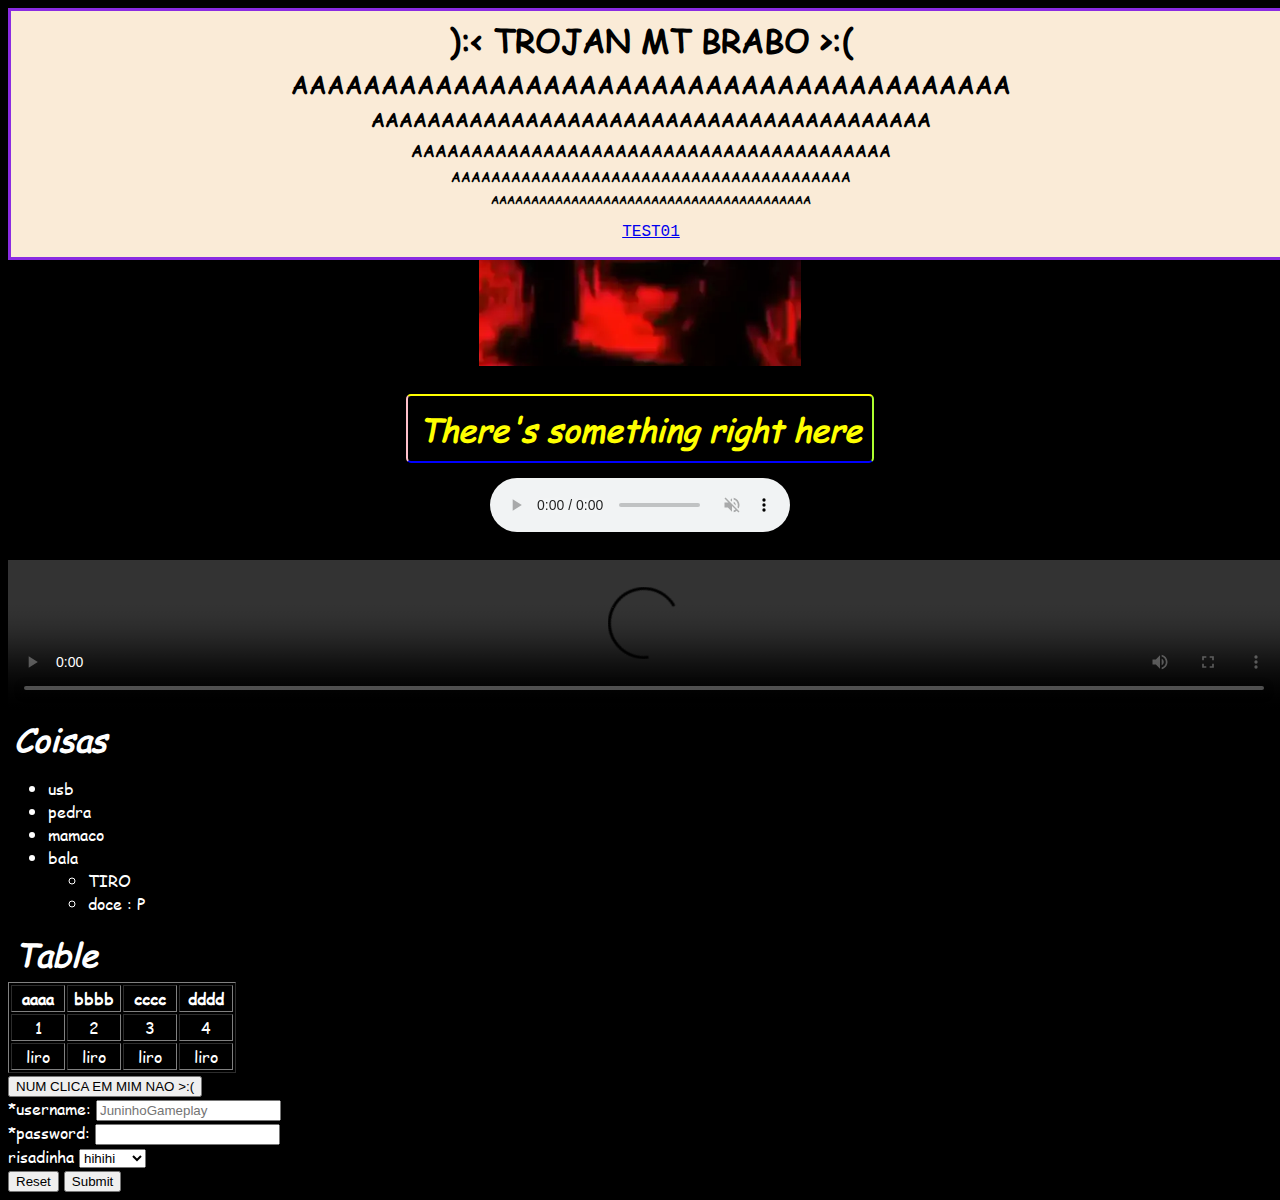
==== test000/index.html @ de07fa57 "Uploading old folder" ====
<!DOCTYPE html>
<html lang="pt-br">
    <meta charset="UTF-8">
    <head>
        <link rel="icon" href="/web/test/images/vittoNewIconBig255.png">
        <title>EU VOU TOMAR UM TACACA</title>
        <link rel="stylesheet" href="styles/style.css">
    </head>
    <body>
        <header>
            <h1>):< TROJAN MT BRABO >:(</h1>
            <h2>AAAAAAAAAAAAAAAAAAAAAAAAAAAAAAAAAAAAAAAA</h2>
            <h3>AAAAAAAAAAAAAAAAAAAAAAAAAAAAAAAAAAAAAAAA</h3>
            <h4>AAAAAAAAAAAAAAAAAAAAAAAAAAAAAAAAAAAAAAAA</h4>
            <h5>AAAAAAAAAAAAAAAAAAAAAAAAAAAAAAAAAAAAAAAA</h5>
            <h6>AAAAAAAAAAAAAAAAAAAAAAAAAAAAAAAAAAAAAAAA</h6>
            <a href="test01.html"><pre>TEST01</pre></a>
        </header>

        <hr>

        <i><small><b>
            <div id="lyrics">
                <p id="musicLyrics">Dançar 💃</p>
                <p id="musicLyrics">Curtir 😆</p>
                <p id="musicLyrics">Ficar de boa 💆‍♀️</p>
            </div>
        </b></small></i>
        <!-- perulelum 😊-->
        
        
        <a href="https://www.youtube.com/shorts/EV9w06yamEY?feature=share" 
            title="AAAAAAAAAAAAAAAAAAAAAAAA" target="_blank">
            <div id="joelmaImg">
                <img src="images/boaaaA.png" width="322" height="322"alt="monalisa himself">
            </div>
        </a>

        <br>
        
        <p id="musicName" class="title">
            <b>There's something right here</b>
        </p>

        <div id="audioPlayer">
            <audio controls autoplay muted loop src="sounds/there's something right here.wav"></audio>
        </div>
        <br>

        <video src="video/,_,.mp4" controls></video>
       
        <h5 class="title">Coisas</h5>
        <ul>
            <li>usb</li>
            <li>pedra</li>
            <li>mamaco</li>
            <li>bala</li>
                <ul>
                    <li>TIRO</li>
                    <li>doce : P</li>
                </ul>
        </ul>
        
        <h3 class="title">Table</h3>
        <table border="1">
            <tr align="center">
                <th width="50">aaaa</th>
                <th width="50">bbbb</th>
                <th width="50">cccc</th>
                <th width="50">dddd</th>
            </tr>
            <tr align="center">
                <td>1</td>
                <td>2</td>
                <td>3</td>
                <td>4</td>
            </tr>
            <tr align="center">
                <td>liro</td>
                <td>liro</td>
                <td>liro</td>
                <td>liro</td>
            </tr>
        </table>
        
        <a href="https://www.youtube.com/shorts/EV9w06yamEY?feature=share" target="_blank">
        <button>NUM CLICA EM MIM NAO >:(</button>
        </a>
        

        <form action="index.php" method="post" enctype="multipart/form-data">

            <label for="username">*username:</label>
            <input type="text" id="username" placeholder="JuninhoGameplay" required>
            <br>

            <label for="password">*password:</label>
            <input type="password" id="password" required>
            <br>

            <label for="risadinha">risadinha</label>
            <select id="risadinha">
                <option value="hihihi">hihihi</option>
                <option value="hahaha">hahaha</option>
                <option value="hehehe">hehehe</option>
            </select>
            <br>
            
            <input type="reset">
            <input type="submit">



        </form>


    </body>
</html>
---- test000/styles/style.css ----
@font-face {
    src: url(fonts/ComicSansMS3.ttf);
    font-family: ComicSans;
}

body{
    background-color: black;
    color: white;
    font-family: ComicSans;
    font-size: 16px;
}

header{
    text-align: center;
    color: black;
    background-color: antiquewhite;

    border: 3px solid blueviolet;
    border-radius
    border-radius: 16px;

    width: 100vw;

    margin: auto;
    position: fixed;
    left: c;
}

h1, h2, h3, h4, h5, h6{
    margin: 6px;
}

p{
    color: rgb(255, 0, 43);
    border-bottom: 2px solid blue;
    border-top: 2px solid yellow;
    border-right: 2px solid greenyellow;
    border-left: 2px solid pink; 
    border-radius: 5px;
}



video{
    width: 100vw;
    max-width: 1280px;
    margin: auto;
    display: block;
}


#musicName{
    color: yellow;
    width:fit-content;
    height: fit-content;
    margin: auto;
    padding: 10px;
}

#joelmaImg{
    width:fit-content;
    height: fit-content;
    margin: auto;
}

#audioPlayer{
    width: fit-content;
    height: fit-content;
    margin: auto;
    margin-top: 15px;
}

#lyrics{
    width: fit-content;
    height: fit-content;
    margin: auto;
    margin-bottom: 8px;
}

#musicLyrics{
    display: inline;
}


.title{
    font-style: italic;
    font-size: 32px;
}
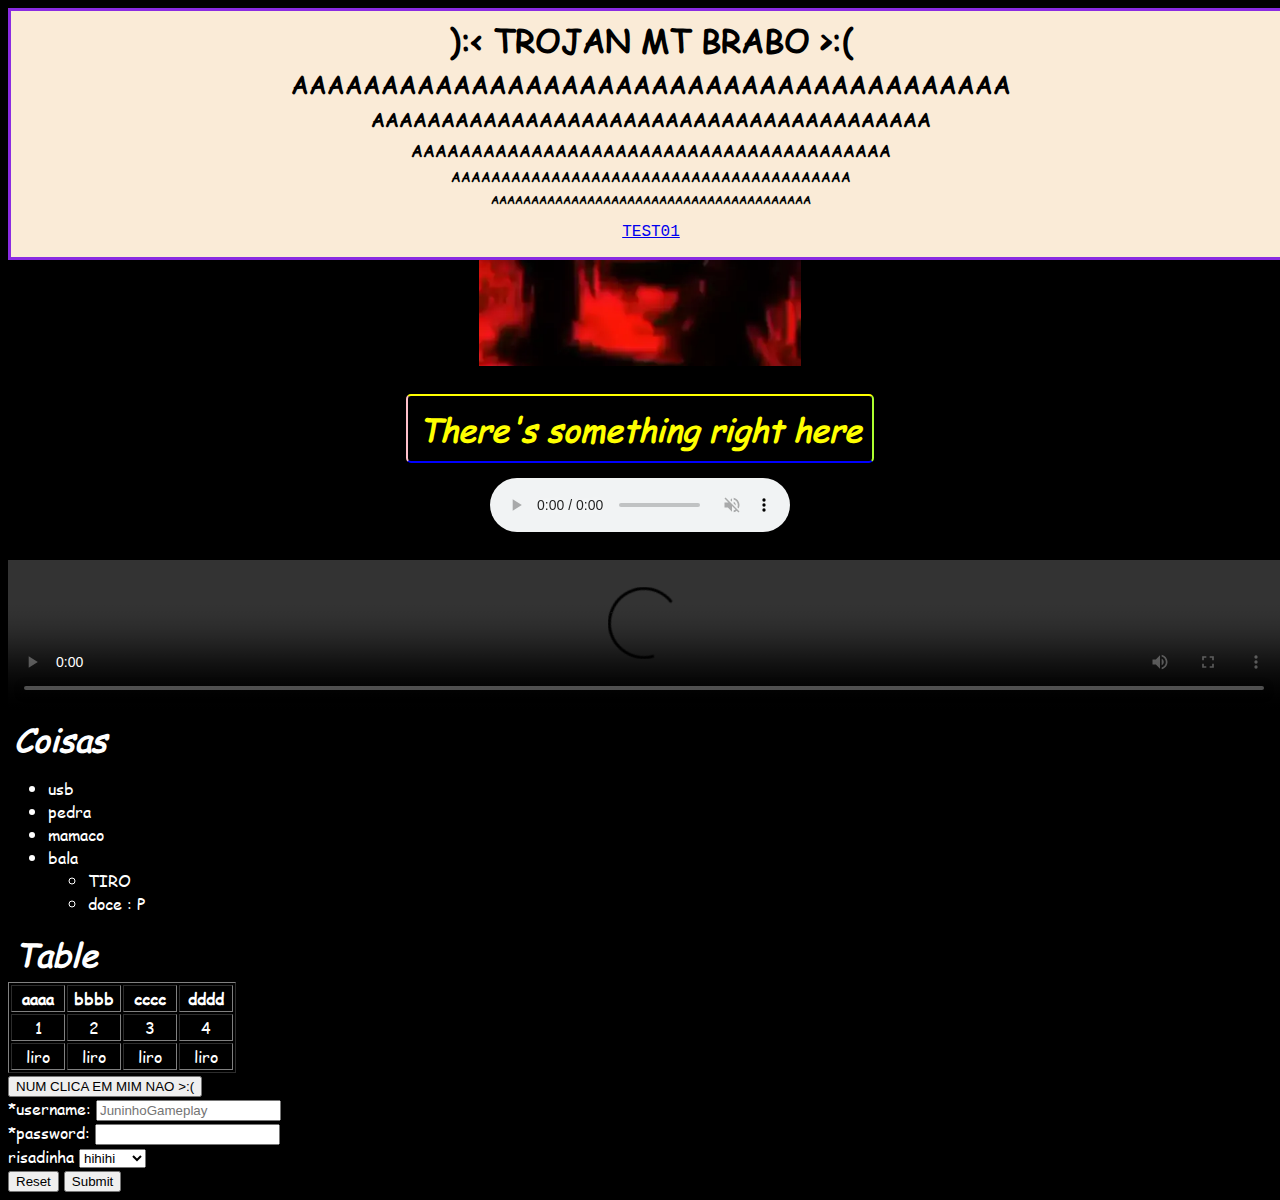
==== commit f9df14e1: "Update link to test000 in index.html" ====
--- a/test000/index.html
+++ b/test000/index.html
@@ -14,7 +14,7 @@
             <h4>AAAAAAAAAAAAAAAAAAAAAAAAAAAAAAAAAAAAAAAA</h4>
             <h5>AAAAAAAAAAAAAAAAAAAAAAAAAAAAAAAAAAAAAAAA</h5>
             <h6>AAAAAAAAAAAAAAAAAAAAAAAAAAAAAAAAAAAAAAAA</h6>
-            <a href="test01.html"><pre>TEST01</pre></a>
+            <a href="test000.html"><pre>TEST01</pre></a>
         </header>
 
         <hr>
@@ -115,4 +115,4 @@
 
 
     </body>
-</html>+</html>
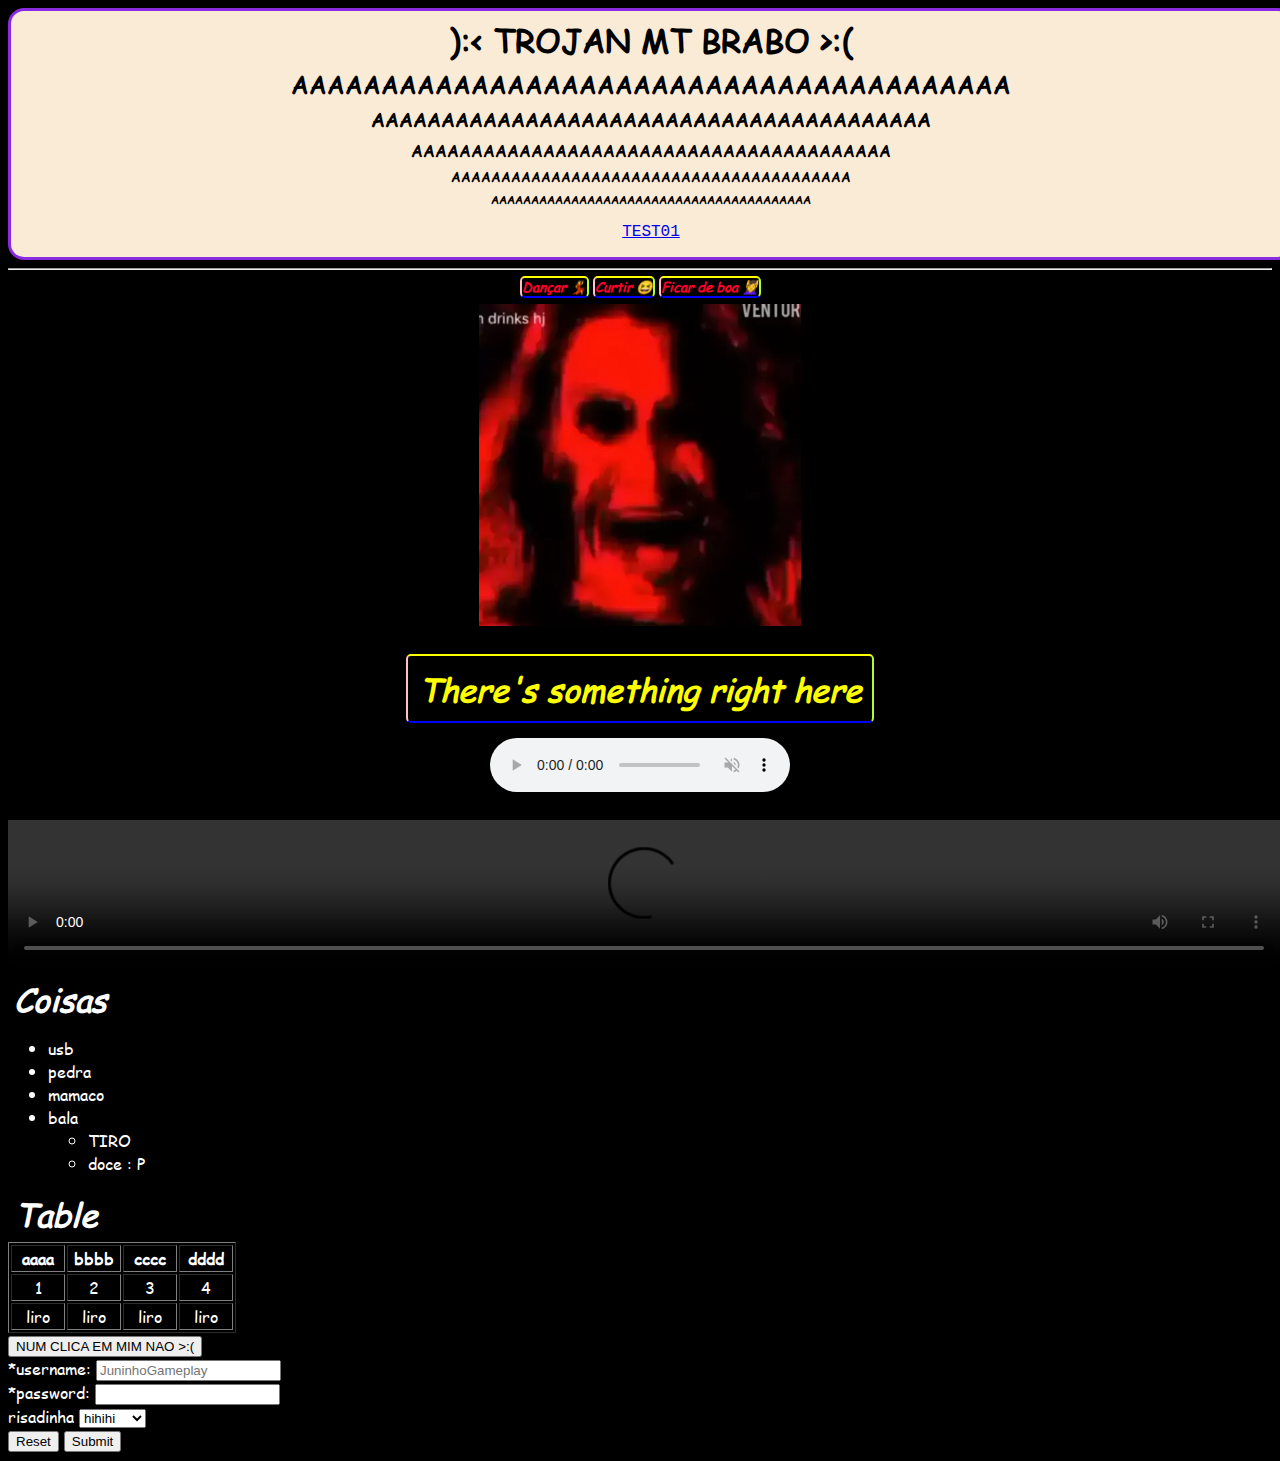
==== commit aae54916: "Update" ====
--- a/test000/index.html
+++ b/test000/index.html
@@ -32,7 +32,9 @@
         <a href="https://www.youtube.com/shorts/EV9w06yamEY?feature=share" 
             title="AAAAAAAAAAAAAAAAAAAAAAAA" target="_blank">
             <div id="joelmaImg">
-                <img src="images/boaaaA.png" width="322" height="322"alt="monalisa himself">
+
+                <img src="images/boaaaA.png" width="322" height="322" alt="monalisa himself">
+                
             </div>
         </a>
 
--- a/test000/styles/style.css
+++ b/test000/styles/style.css
@@ -16,14 +16,12 @@
     background-color: antiquewhite;
 
     border: 3px solid blueviolet;
-    border-radius
     border-radius: 16px;
 
     width: 100vw;
 
     margin: auto;
-    position: fixed;
-    left: c;
+    
 }
 
 h1, h2, h3, h4, h5, h6{
